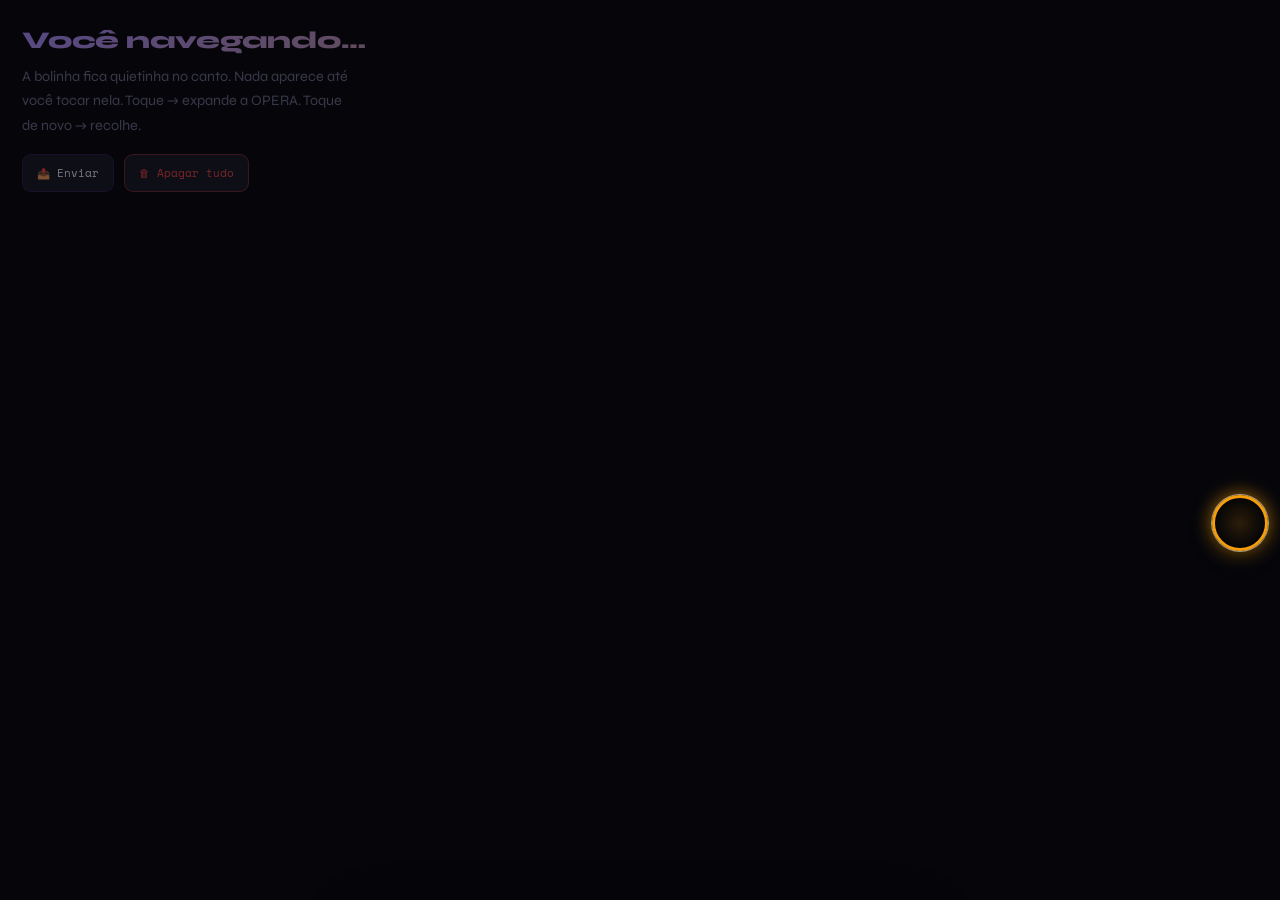
==== index.html @ 83867f7c "Add Farol OPERA HTML prototype" ====
<!DOCTYPE html>
<html lang="pt-BR">
<head>
<meta charset="UTF-8">
<meta name="viewport" content="width=device-width, initial-scale=1.0, maximum-scale=1.0, user-scalable=no, viewport-fit=cover">
<title>OPERA · Bolinha do Farol</title>
<link href="https://fonts.googleapis.com/css2?family=Space+Mono:wght@400;700&family=Syne:wght@400;700;800&display=swap" rel="stylesheet">
<style>
  :root{
    --bg:#06060a; --surface:#0f0f18; --violet:#7c3aed; --gold:#f59e0b;
    --text:#e8e8f0; --dim:#6b6b8a; --border:rgba(124,58,237,.22);
    --go:#22c55e; --stop:#ef4444; --farol:#f59e0b;
    --orb:56px;
  }
  *{ margin:0; padding:0; box-sizing:border-box; -webkit-tap-highlight-color:transparent; font-family:'Syne',sans-serif; }
  html,body{ height:100%; }
  body{ background:var(--bg); color:var(--text); position:fixed; inset:0; overflow:hidden; touch-action:none; }

  /* ---------- página por baixo (só pra provar que a bolinha não atrapalha) ---------- */
  .behind{ padding:26px 22px calc(20px + env(safe-area-inset-top)); opacity:.5; transition:opacity .3s, filter .3s; }
  .behind h1{ font-size:1.5rem; font-weight:800; letter-spacing:-.01em; margin-bottom:10px;
    background:linear-gradient(135deg,#a78bfa,#f59e0b); -webkit-background-clip:text; -webkit-text-fill-color:transparent; }
  .behind p{ font-size:.9rem; line-height:1.7; color:var(--dim); max-width:42ch; margin-bottom:16px; }
  .behind .btns{ display:flex; gap:10px; }
  .behind button{ padding:10px 14px; border-radius:9px; font-family:'Space Mono',monospace; font-size:.66rem;
    border:1px solid var(--border); background:#161622; color:var(--text); }
  .behind button.warn{ color:var(--stop); border-color:rgba(239,68,68,.4); }
  body.busy .behind{ opacity:.12; filter:blur(2px); }
  .flash{ animation:fl .5s; } @keyframes fl{ 0%{box-shadow:0 0 0 0 var(--go)} 100%{box-shadow:0 0 0 14px transparent} }
  .shake{ animation:sh .35s; } @keyframes sh{ 25%{transform:translateX(-4px)} 75%{transform:translateX(4px)} }

  /* ---------- a BOLINHA (estado colapsado / mira) ---------- */
  .farol{ position:fixed; z-index:90; width:var(--orb); height:var(--orb); display:grid; place-items:center;
    will-change:left,top,transform; cursor:grab; }
  .farol:active{ cursor:grabbing; }
  .ring{ position:absolute; inset:0; border-radius:50%; border:3px solid var(--c,var(--farol));
    background:radial-gradient(circle,rgba(245,158,11,.16) 0%, rgba(0,0,0,.30) 72%);
    box-shadow:0 0 0 1px rgba(255,255,255,.5),0 6px 22px rgba(0,0,0,.45),0 0 20px -2px var(--c,var(--farol));
    backdrop-filter:blur(1px); transition:border-color .2s,box-shadow .2s,transform .15s; animation:beat 3.4s ease-in-out infinite; }
  .farol:active .ring{ transform:scale(.92); }
  @keyframes beat{ 50%{ box-shadow:0 0 0 1px rgba(255,255,255,.5),0 6px 22px rgba(0,0,0,.45),0 0 30px 1px var(--c,var(--farol)); } }
  /* mira: furo + cruz aparecem só no modo mira */
  .core{ position:relative; width:11px; height:11px; border-radius:50%; box-shadow:0 0 0 1.5px var(--c,var(--farol));
    opacity:0; transition:opacity .2s; pointer-events:none; }
  .farol.mira .core{ opacity:1; }
  .farol.mira .ring{ animation:none; }
  .core::before,.core::after{ content:""; position:absolute; background:var(--c,var(--farol)); }
  .core::before{ left:50%; top:-6px; width:1.5px; height:4px; transform:translateX(-50%); }
  .core::after{ left:50%; bottom:-6px; width:1.5px; height:4px; transform:translateX(-50%); }
  .seal{ position:absolute; top:-10px; left:50%; transform:translateX(-50%); min-width:19px; height:19px; padding:0 5px;
    border-radius:10px; background:var(--c,var(--farol)); color:#06060a; font:700 .7rem/1 'Space Mono',monospace;
    display:grid; place-items:center; opacity:0; transition:.2s; }
  .farol.mira .seal{ opacity:1; }
  .farol.go{ --c:var(--go); } .farol.stop{ --c:var(--stop); }

  .farol.hidden{ opacity:0; transform:scale(.2); pointer-events:none; }

  /* pílula "sair da mira" */
  .exit{ position:fixed; z-index:95; bottom:calc(22px + env(safe-area-inset-bottom)); left:50%; transform:translateX(-50%) translateY(10px);
    font:700 .62rem 'Space Mono',monospace; letter-spacing:.08em; padding:9px 16px; border-radius:999px;
    background:rgba(15,17,22,.9); color:var(--farol); border:1px solid var(--border); backdrop-filter:blur(8px);
    opacity:0; pointer-events:none; transition:.25s; }
  .exit.show{ opacity:1; pointer-events:auto; transform:translateX(-50%) translateY(0); }

  /* ---------- SHEET expandido (OPERA) ---------- */
  .scrim{ position:fixed; inset:0; z-index:88; background:rgba(3,3,7,.55); backdrop-filter:blur(3px);
    opacity:0; pointer-events:none; transition:opacity .28s; }
  .scrim.show{ opacity:1; pointer-events:auto; }
  .sheet{ position:fixed; z-index:92; left:10px; right:10px; bottom:0; max-width:560px; margin:0 auto;
    height:min(78vh,620px); background:var(--surface); border:1px solid var(--border);
    border-radius:22px 22px 0 0; box-shadow:0 -10px 50px rgba(0,0,0,.6);
    display:flex; flex-direction:column; transform:translateY(105%); transition:transform .34s cubic-bezier(.22,1,.36,1);
    padding-bottom:env(safe-area-inset-bottom); }
  .sheet.show{ transform:translateY(0); }

  .sheet-top{ display:flex; align-items:center; gap:12px; padding:16px 18px 10px; }
  .mini-orb{ width:34px; height:34px; border-radius:50%; flex:none; cursor:pointer;
    background:radial-gradient(circle at 34% 30%,#fff6e0,var(--farol) 45%,#C77800);
    box-shadow:0 0 0 1px rgba(255,255,255,.5),0 0 14px -2px var(--farol); }
  .sheet-top .who{ flex:1; }
  .sheet-top .who b{ font-size:.95rem; font-weight:800; }
  .sheet-top .who small{ display:block; font:.55rem 'Space Mono',monospace; color:var(--dim); letter-spacing:.1em; text-transform:uppercase; }
  .close{ font-size:1.1rem; color:var(--dim); background:none; border:none; padding:6px; }

  .chips{ display:flex; gap:8px; padding:4px 16px 12px; overflow-x:auto; }
  .chip{ flex:none; padding:10px 14px; border-radius:12px; border:1px solid var(--border); background:#161622;
    color:var(--text); font-size:.8rem; display:flex; align-items:center; gap:7px; }
  .chip:active{ transform:scale(.96); }

  .log{ flex:1; overflow-y:auto; padding:8px 16px 12px; display:flex; flex-direction:column; gap:10px; }
  .msg{ max-width:82%; padding:11px 14px; border-radius:16px; font-size:.9rem; line-height:1.55; }
  .msg.me{ align-self:flex-end; background:var(--violet); color:#fff; border-bottom-right-radius:5px; }
  .msg.g{ align-self:flex-start; background:#181826; border:1px solid var(--border); border-bottom-left-radius:5px; }
  .msg.g.think{ color:var(--dim); font-style:italic; }
  .empty{ margin:auto; text-align:center; color:var(--dim); font-size:.8rem; line-height:1.7; padding:20px; }

  .input{ display:flex; gap:8px; align-items:flex-end; padding:10px 12px 12px; border-top:1px solid var(--border); }
  .mic{ width:46px; height:46px; flex:none; border-radius:50%; border:1px solid var(--border); background:#161622; color:var(--gold); font-size:1.2rem; }
  .mic.rec{ background:rgba(239,68,68,.15); border-color:var(--stop); color:var(--stop); animation:pl 1.2s infinite; }
  @keyframes pl{ 50%{ box-shadow:0 0 0 8px rgba(239,68,68,0); } 0%,100%{ box-shadow:0 0 0 0 rgba(239,68,68,.35);} }
  .field{ flex:1; min-height:46px; max-height:110px; resize:none; border-radius:14px; border:1px solid var(--border);
    background:#0c0c14; color:var(--text); padding:13px 14px; font-size:.9rem; outline:none; }
  .send{ width:46px; height:46px; flex:none; border-radius:50%; border:none; background:var(--violet); color:#fff; font-size:1.1rem; }
  .send:disabled{ opacity:.4; }

  @media (prefers-reduced-motion:reduce){ .ring{ animation:none; } }
</style>
</head>
<body>
  <!-- página por baixo (demonstra que a bolinha não atrapalha; alvos p/ a mira) -->
  <div class="behind">
    <h1>Você navegando…</h1>
    <p>A bolinha fica quietinha no canto. Nada aparece até você tocar nela. Toque → expande a OPERA. Toque de novo → recolhe.</p>
    <div class="btns">
      <button data-guide="go">📤 Enviar</button>
      <button class="warn" data-guide="stop">🗑 Apagar tudo</button>
    </div>
  </div>

  <!-- a bolinha -->
  <div class="farol" id="orb">
    <div class="ring"></div>
    <div class="seal" id="seal">○</div>
    <div class="core"></div>
  </div>
  <div class="exit" id="exit">sair da mira ✕</div>

  <!-- overlay expandido -->
  <div class="scrim" id="scrim"></div>
  <div class="sheet" id="sheet">
    <div class="sheet-top">
      <div class="mini-orb" id="miniOrb" title="recolher"></div>
      <div class="who"><b>GaIA · Farol</b><small>OPERA · voz · inclusão</small></div>
      <button class="close" id="closeBtn">✕</button>
    </div>
    <div class="chips">
      <button class="chip" id="chipMira">👁 Mira</button>
      <button class="chip" data-say="Guardar isto na minha Box">📦 Guardar</button>
      <button class="chip" data-say="Ler pra mim o que está na tela">🔊 Ler</button>
      <button class="chip" data-say="Copiar para o Violet Box">📋 Copiar</button>
    </div>
    <div class="log" id="log">
      <div class="empty" id="empty">Fale ou escreva.<br>A GaIA responde aqui — de costas para o centro.</div>
    </div>
    <div class="input">
      <button class="mic" id="mic" title="falar">🎤</button>
      <textarea class="field" id="field" rows="1" placeholder="Escreva ou toque no microfone…"></textarea>
      <button class="send" id="send" disabled>➤</button>
    </div>
  </div>

<script>
(function(){
  const orb=document.getElementById('orb'), seal=document.getElementById('seal');
  const scrim=document.getElementById('scrim'), sheet=document.getElementById('sheet');
  const exitPill=document.getElementById('exit');
  const SZ=56, H=SZ/2, M=12;
  let x=window.innerWidth-SZ-M, y=window.innerHeight*0.55; place();
  function place(){ orb.style.left=x+'px'; orb.style.top=y+'px'; }
  function cx(){return x+H;} function cy(){return y+H;}

  let mode='idle';            // idle | mira | open
  let drag=false,moved=false,sx,sy,ox,oy;
  function pt(e){ return e.touches?{x:e.touches[0].clientX,y:e.touches[0].clientY}:{x:e.clientX,y:e.clientY}; }
  function clamp(v,a,b){ return Math.max(a,Math.min(b,v)); }

  function down(e){ if(mode==='open')return; const p=pt(e); drag=true;moved=false;sx=p.x;sy=p.y;ox=x;oy=y; }
  function move(e){ if(!drag)return; const p=pt(e); const dx=p.x-sx,dy=p.y-sy;
    if(Math.abs(dx)+Math.abs(dy)>3)moved=true;
    x=clamp(ox+dx,M,window.innerWidth-SZ-M); y=clamp(oy+dy,M+40,window.innerHeight-SZ-M);
    place(); if(mode==='mira') evaluate(); e.preventDefault(); }
  function upOrb(){ if(!drag)return; drag=false;
    if(moved){ if(mode!=='mira') snap(); }
    else { mode==='mira'? miraTap() : expand(); } }
  function snap(){ const mid=window.innerWidth/2; x=(cx()<mid)?M:window.innerWidth-SZ-M;
    orb.style.transition='left .28s cubic-bezier(.22,1,.36,1)'; place(); setTimeout(()=>orb.style.transition='',300); }

  orb.addEventListener('mousedown',down); orb.addEventListener('touchstart',down,{passive:false});
  window.addEventListener('mousemove',move); window.addEventListener('touchmove',move,{passive:false});
  window.addEventListener('mouseup',upOrb); window.addEventListener('touchend',upOrb);

  /* ---------- expandir / recolher ---------- */
  function expand(){ mode='open'; document.body.classList.add('busy');
    orb.classList.add('hidden'); scrim.classList.add('show'); sheet.classList.add('show'); }
  function collapse(){ mode='idle'; document.body.classList.remove('busy');
    sheet.classList.remove('show'); scrim.classList.remove('show'); orb.classList.remove('hidden'); }
  document.getElementById('closeBtn').addEventListener('click',collapse);
  document.getElementById('miniOrb').addEventListener('click',collapse);
  scrim.addEventListener('click',collapse);

  /* ---------- MIRA (precisão go/stop) ---------- */
  document.getElementById('chipMira').addEventListener('click',()=>{ collapse(); enterMira(); });
  function enterMira(){ mode='mira'; orb.classList.add('mira'); exitPill.classList.add('show'); evaluate(); }
  function exitMira(){ mode='idle'; orb.classList.remove('mira','go','stop'); seal.textContent='○'; exitPill.classList.remove('show'); }
  exitPill.addEventListener('click',exitMira);

  let current=null;
  function underAim(){ orb.style.visibility='hidden'; const el=document.elementFromPoint(cx(),cy()); orb.style.visibility=''; return el?el.closest('[data-guide]'):null; }
  function evaluate(){ const t=underAim(); orb.classList.remove('go','stop');
    if(!t){ seal.textContent='○'; current=null; return; }
    if(t.dataset.guide==='go'){ orb.classList.add('go'); seal.textContent='✓'; }
    else{ orb.classList.add('stop'); seal.textContent='✕'; } current=t; }
  function miraTap(){ if(!current)return;
    if(current.dataset.guide==='go'){ current.classList.add('flash'); setTimeout(()=>current&&current.classList.remove('flash'),500); navigator.vibrate&&navigator.vibrate(15); }
    else{ current.classList.add('shake'); setTimeout(()=>current&&current.classList.remove('shake'),350); navigator.vibrate&&navigator.vibrate([30,40,30]); } }

  window.addEventListener('resize',()=>{ x=clamp(x,M,window.innerWidth-SZ-M); y=clamp(y,M+40,window.innerHeight-SZ-M); place(); });

  /* ---------- CHAT (motor Claude — modo GaIA Comercial) ---------- */
  const log=document.getElementById('log'), empty=document.getElementById('empty');
  const field=document.getElementById('field'), send=document.getElementById('send'), mic=document.getElementById('mic');
  let history=[];
  field.addEventListener('input',()=>{ send.disabled=!field.value.trim();
    field.style.height='auto'; field.style.height=Math.min(field.scrollHeight,110)+'px'; });
  send.addEventListener('click',ask);
  field.addEventListener('keydown',e=>{ if(e.key==='Enter'&&!e.shiftKey){ e.preventDefault(); ask(); } });
  document.querySelectorAll('[data-say]').forEach(c=>c.addEventListener('click',()=>{ field.value=c.dataset.say; send.disabled=false; ask(); }));

  function bubble(text,cls){ if(empty)empty.remove();
    const d=document.createElement('div'); d.className='msg '+cls; d.textContent=text; log.appendChild(d); log.scrollTop=log.scrollHeight; return d; }

  async function ask(){
    const q=field.value.trim(); if(!q)return;
    bubble(q,'me'); field.value=''; field.style.height='auto'; send.disabled=true;
    history.push({role:'user',content:q});
    const think=bubble('…','g think');
    try{
      const r=await fetch('https://api.anthropic.com/v1/messages',{ method:'POST',
        headers:{'Content-Type':'application/json'},
        body:JSON.stringify({ model:'claude-sonnet-4-6', max_tokens:1000,
          system:'Você é a GaIA, assistente de inclusão do Sounavy dentro da OPERA. Responda em português do Brasil, curto, claro e acolhedor, para alguém que usa por voz. Uma ideia por vez.',
          messages:history }) });
      const data=await r.json();
      const txt=(data.content||[]).filter(b=>b.type==='text').map(b=>b.text).join('\n').trim()||'(sem resposta)';
      think.remove(); const g=bubble(txt,'g'); history.push({role:'assistant',content:txt});
      speak(txt);
    }catch(err){ think.remove(); bubble('Não consegui responder agora. (O chat só funciona dentro do app Claude.)','g'); }
  }

  /* voz: falar (TTS) e ouvir (STT) */
  function speak(t){ try{ const u=new SpeechSynthesisUtterance(t); u.lang='pt-BR'; speechSynthesis.speak(u); }catch(e){} }
  let rec=null, listening=false;
  mic.addEventListener('click',()=>{
    const SR=window.SpeechRecognition||window.webkitSpeechRecognition;
    if(!SR){ bubble('Reconhecimento de voz precisa do Safari.','g'); return; }
    if(listening){ rec.stop(); return; }
    rec=new SR(); rec.lang='pt-BR'; rec.interimResults=true;
    rec.onresult=e=>{ let s=''; for(const r of e.results) s+=r[0].transcript; field.value=s; send.disabled=!s.trim();
      field.style.height='auto'; field.style.height=Math.min(field.scrollHeight,110)+'px'; };
    rec.onend=()=>{ listening=false; mic.classList.remove('rec'); };
    rec.start(); listening=true; mic.classList.add('rec');
  });
})();
</script>
</body>
</html>
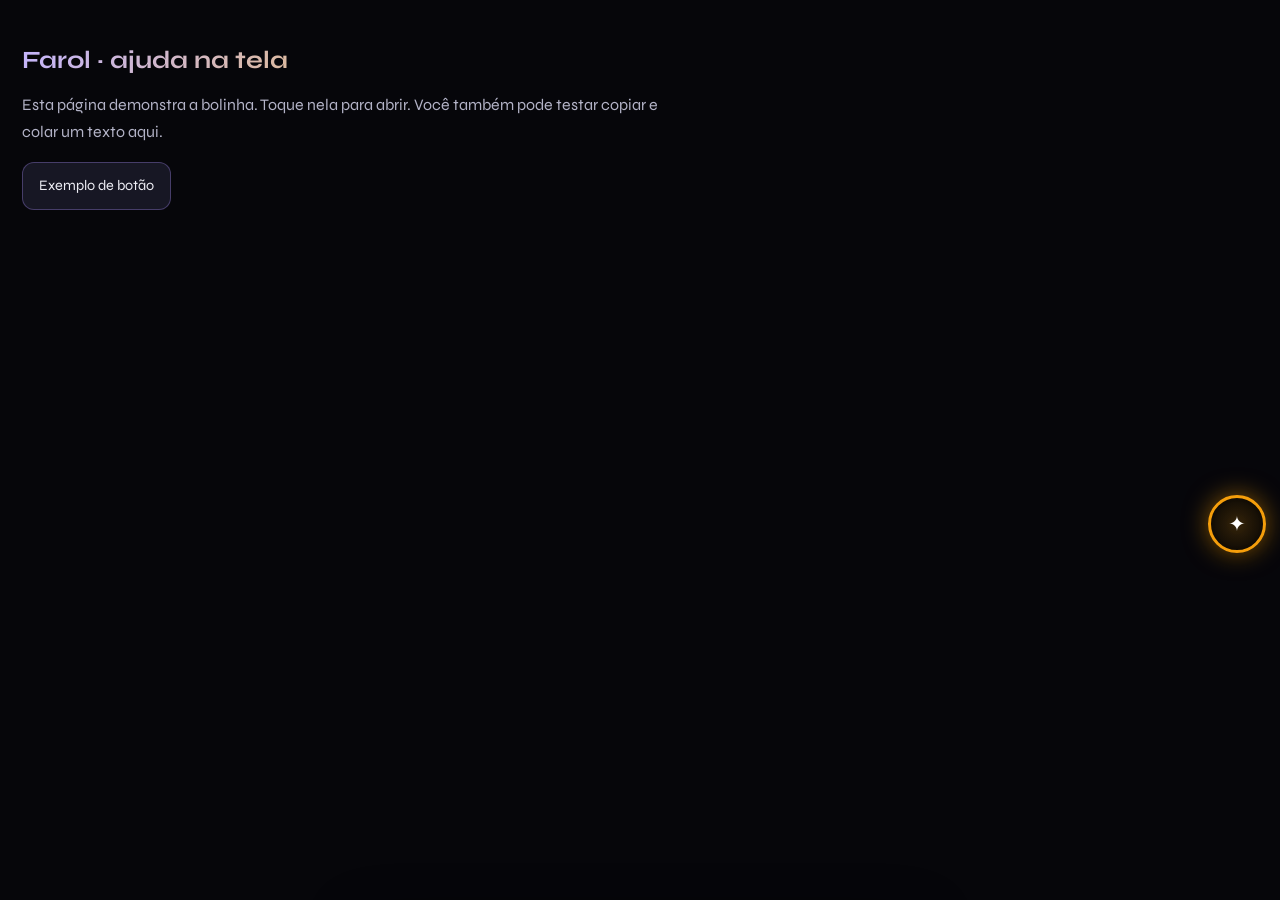
==== commit 587b34df: "Add accessible copy and paste controls to Farol prototype" ====
--- a/index.html
+++ b/index.html
@@ -2,254 +2,59 @@
 <html lang="pt-BR">
 <head>
 <meta charset="UTF-8">
-<meta name="viewport" content="width=device-width, initial-scale=1.0, maximum-scale=1.0, user-scalable=no, viewport-fit=cover">
-<title>OPERA · Bolinha do Farol</title>
-<link href="https://fonts.googleapis.com/css2?family=Space+Mono:wght@400;700&family=Syne:wght@400;700;800&display=swap" rel="stylesheet">
+<meta name="viewport" content="width=device-width, initial-scale=1, viewport-fit=cover">
+<meta name="theme-color" content="#06060a">
+<title>Farol · ajuda na tela</title>
+<link href="https://fonts.googleapis.com/css2?family=Space+Mono:wght@400;700&family=Syne:wght@400;600;700;800&display=swap" rel="stylesheet">
 <style>
-  :root{
-    --bg:#06060a; --surface:#0f0f18; --violet:#7c3aed; --gold:#f59e0b;
-    --text:#e8e8f0; --dim:#6b6b8a; --border:rgba(124,58,237,.22);
-    --go:#22c55e; --stop:#ef4444; --farol:#f59e0b;
-    --orb:56px;
-  }
-  *{ margin:0; padding:0; box-sizing:border-box; -webkit-tap-highlight-color:transparent; font-family:'Syne',sans-serif; }
-  html,body{ height:100%; }
-  body{ background:var(--bg); color:var(--text); position:fixed; inset:0; overflow:hidden; touch-action:none; }
-
-  /* ---------- página por baixo (só pra provar que a bolinha não atrapalha) ---------- */
-  .behind{ padding:26px 22px calc(20px + env(safe-area-inset-top)); opacity:.5; transition:opacity .3s, filter .3s; }
-  .behind h1{ font-size:1.5rem; font-weight:800; letter-spacing:-.01em; margin-bottom:10px;
-    background:linear-gradient(135deg,#a78bfa,#f59e0b); -webkit-background-clip:text; -webkit-text-fill-color:transparent; }
-  .behind p{ font-size:.9rem; line-height:1.7; color:var(--dim); max-width:42ch; margin-bottom:16px; }
-  .behind .btns{ display:flex; gap:10px; }
-  .behind button{ padding:10px 14px; border-radius:9px; font-family:'Space Mono',monospace; font-size:.66rem;
-    border:1px solid var(--border); background:#161622; color:var(--text); }
-  .behind button.warn{ color:var(--stop); border-color:rgba(239,68,68,.4); }
-  body.busy .behind{ opacity:.12; filter:blur(2px); }
-  .flash{ animation:fl .5s; } @keyframes fl{ 0%{box-shadow:0 0 0 0 var(--go)} 100%{box-shadow:0 0 0 14px transparent} }
-  .shake{ animation:sh .35s; } @keyframes sh{ 25%{transform:translateX(-4px)} 75%{transform:translateX(4px)} }
-
-  /* ---------- a BOLINHA (estado colapsado / mira) ---------- */
-  .farol{ position:fixed; z-index:90; width:var(--orb); height:var(--orb); display:grid; place-items:center;
-    will-change:left,top,transform; cursor:grab; }
-  .farol:active{ cursor:grabbing; }
-  .ring{ position:absolute; inset:0; border-radius:50%; border:3px solid var(--c,var(--farol));
-    background:radial-gradient(circle,rgba(245,158,11,.16) 0%, rgba(0,0,0,.30) 72%);
-    box-shadow:0 0 0 1px rgba(255,255,255,.5),0 6px 22px rgba(0,0,0,.45),0 0 20px -2px var(--c,var(--farol));
-    backdrop-filter:blur(1px); transition:border-color .2s,box-shadow .2s,transform .15s; animation:beat 3.4s ease-in-out infinite; }
-  .farol:active .ring{ transform:scale(.92); }
-  @keyframes beat{ 50%{ box-shadow:0 0 0 1px rgba(255,255,255,.5),0 6px 22px rgba(0,0,0,.45),0 0 30px 1px var(--c,var(--farol)); } }
-  /* mira: furo + cruz aparecem só no modo mira */
-  .core{ position:relative; width:11px; height:11px; border-radius:50%; box-shadow:0 0 0 1.5px var(--c,var(--farol));
-    opacity:0; transition:opacity .2s; pointer-events:none; }
-  .farol.mira .core{ opacity:1; }
-  .farol.mira .ring{ animation:none; }
-  .core::before,.core::after{ content:""; position:absolute; background:var(--c,var(--farol)); }
-  .core::before{ left:50%; top:-6px; width:1.5px; height:4px; transform:translateX(-50%); }
-  .core::after{ left:50%; bottom:-6px; width:1.5px; height:4px; transform:translateX(-50%); }
-  .seal{ position:absolute; top:-10px; left:50%; transform:translateX(-50%); min-width:19px; height:19px; padding:0 5px;
-    border-radius:10px; background:var(--c,var(--farol)); color:#06060a; font:700 .7rem/1 'Space Mono',monospace;
-    display:grid; place-items:center; opacity:0; transition:.2s; }
-  .farol.mira .seal{ opacity:1; }
-  .farol.go{ --c:var(--go); } .farol.stop{ --c:var(--stop); }
-
-  .farol.hidden{ opacity:0; transform:scale(.2); pointer-events:none; }
-
-  /* pílula "sair da mira" */
-  .exit{ position:fixed; z-index:95; bottom:calc(22px + env(safe-area-inset-bottom)); left:50%; transform:translateX(-50%) translateY(10px);
-    font:700 .62rem 'Space Mono',monospace; letter-spacing:.08em; padding:9px 16px; border-radius:999px;
-    background:rgba(15,17,22,.9); color:var(--farol); border:1px solid var(--border); backdrop-filter:blur(8px);
-    opacity:0; pointer-events:none; transition:.25s; }
-  .exit.show{ opacity:1; pointer-events:auto; transform:translateX(-50%) translateY(0); }
-
-  /* ---------- SHEET expandido (OPERA) ---------- */
-  .scrim{ position:fixed; inset:0; z-index:88; background:rgba(3,3,7,.55); backdrop-filter:blur(3px);
-    opacity:0; pointer-events:none; transition:opacity .28s; }
-  .scrim.show{ opacity:1; pointer-events:auto; }
-  .sheet{ position:fixed; z-index:92; left:10px; right:10px; bottom:0; max-width:560px; margin:0 auto;
-    height:min(78vh,620px); background:var(--surface); border:1px solid var(--border);
-    border-radius:22px 22px 0 0; box-shadow:0 -10px 50px rgba(0,0,0,.6);
-    display:flex; flex-direction:column; transform:translateY(105%); transition:transform .34s cubic-bezier(.22,1,.36,1);
-    padding-bottom:env(safe-area-inset-bottom); }
-  .sheet.show{ transform:translateY(0); }
-
-  .sheet-top{ display:flex; align-items:center; gap:12px; padding:16px 18px 10px; }
-  .mini-orb{ width:34px; height:34px; border-radius:50%; flex:none; cursor:pointer;
-    background:radial-gradient(circle at 34% 30%,#fff6e0,var(--farol) 45%,#C77800);
-    box-shadow:0 0 0 1px rgba(255,255,255,.5),0 0 14px -2px var(--farol); }
-  .sheet-top .who{ flex:1; }
-  .sheet-top .who b{ font-size:.95rem; font-weight:800; }
-  .sheet-top .who small{ display:block; font:.55rem 'Space Mono',monospace; color:var(--dim); letter-spacing:.1em; text-transform:uppercase; }
-  .close{ font-size:1.1rem; color:var(--dim); background:none; border:none; padding:6px; }
-
-  .chips{ display:flex; gap:8px; padding:4px 16px 12px; overflow-x:auto; }
-  .chip{ flex:none; padding:10px 14px; border-radius:12px; border:1px solid var(--border); background:#161622;
-    color:var(--text); font-size:.8rem; display:flex; align-items:center; gap:7px; }
-  .chip:active{ transform:scale(.96); }
-
-  .log{ flex:1; overflow-y:auto; padding:8px 16px 12px; display:flex; flex-direction:column; gap:10px; }
-  .msg{ max-width:82%; padding:11px 14px; border-radius:16px; font-size:.9rem; line-height:1.55; }
-  .msg.me{ align-self:flex-end; background:var(--violet); color:#fff; border-bottom-right-radius:5px; }
-  .msg.g{ align-self:flex-start; background:#181826; border:1px solid var(--border); border-bottom-left-radius:5px; }
-  .msg.g.think{ color:var(--dim); font-style:italic; }
-  .empty{ margin:auto; text-align:center; color:var(--dim); font-size:.8rem; line-height:1.7; padding:20px; }
-
-  .input{ display:flex; gap:8px; align-items:flex-end; padding:10px 12px 12px; border-top:1px solid var(--border); }
-  .mic{ width:46px; height:46px; flex:none; border-radius:50%; border:1px solid var(--border); background:#161622; color:var(--gold); font-size:1.2rem; }
-  .mic.rec{ background:rgba(239,68,68,.15); border-color:var(--stop); color:var(--stop); animation:pl 1.2s infinite; }
-  @keyframes pl{ 50%{ box-shadow:0 0 0 8px rgba(239,68,68,0); } 0%,100%{ box-shadow:0 0 0 0 rgba(239,68,68,.35);} }
-  .field{ flex:1; min-height:46px; max-height:110px; resize:none; border-radius:14px; border:1px solid var(--border);
-    background:#0c0c14; color:var(--text); padding:13px 14px; font-size:.9rem; outline:none; }
-  .send{ width:46px; height:46px; flex:none; border-radius:50%; border:none; background:var(--violet); color:#fff; font-size:1.1rem; }
-  .send:disabled{ opacity:.4; }
-
-  @media (prefers-reduced-motion:reduce){ .ring{ animation:none; } }
+:root{--bg:#06060a;--surface:#10101a;--violet:#7c3aed;--gold:#f59e0b;--text:#eeeef5;--dim:#b3b3c7;--border:rgba(167,139,250,.32);--orb:58px}
+*{box-sizing:border-box;-webkit-tap-highlight-color:transparent;font-family:Syne,system-ui,sans-serif}
+body{margin:0;min-height:100vh;background:var(--bg);color:var(--text);overflow:hidden;touch-action:pan-y}
+.demo{padding:28px 22px;max-width:680px}.demo h1{font-size:1.55rem;background:linear-gradient(120deg,#c4b5fd,#fbbf24);background-clip:text;color:transparent}.demo p{line-height:1.7;color:var(--dim)}
+.demo button,.action{min-height:48px;padding:12px 16px;border:1px solid var(--border);border-radius:12px;background:#171724;color:var(--text);font-size:.9rem}
+.orb{position:fixed;z-index:90;left:calc(100vw - 72px);top:55vh;width:var(--orb);height:var(--orb);border:3px solid var(--gold);border-radius:50%;background:radial-gradient(circle,rgba(245,158,11,.2),rgba(0,0,0,.7));box-shadow:0 0 24px #f59e0b88,0 5px 20px #000;touch-action:none;cursor:grab;display:grid;place-items:center;color:#fff;font-size:1.3rem;user-select:none}
+.orb.hidden{visibility:hidden}.scrim{position:fixed;inset:0;z-index:88;background:#03030799;backdrop-filter:blur(3px);opacity:0;pointer-events:none;transition:opacity .2s}.scrim.show{opacity:1;pointer-events:auto}
+.sheet{position:fixed;z-index:92;left:8px;right:8px;bottom:0;margin:auto;max-width:560px;height:min(78vh,650px);padding-bottom:env(safe-area-inset-bottom);background:var(--surface);border:1px solid var(--border);border-radius:22px 22px 0 0;box-shadow:0 -10px 50px #000a;display:flex;flex-direction:column;transform:translateY(105%);transition:transform .3s cubic-bezier(.22,1,.36,1)}.sheet.show{transform:translateY(0)}
+.top{display:flex;align-items:center;gap:12px;padding:15px 16px 10px}.brand{flex:1}.brand b{font-size:1rem}.brand small{display:block;color:var(--dim);font: .68rem 'Space Mono',monospace;margin-top:3px}.close{font-size:1.3rem;color:var(--text);background:none;border:0;padding:10px;min-width:44px;min-height:44px}
+.tools{display:flex;gap:8px;padding:4px 12px 10px;overflow-x:auto}.tools button{white-space:nowrap;min-height:46px;padding:10px 13px;border:1px solid var(--border);border-radius:12px;background:#181824;color:var(--text);font-size:.85rem}
+.notice{margin:0 14px 8px;padding:10px 12px;border:1px solid var(--border);border-radius:12px;color:#ded9ed;font-size:.78rem;line-height:1.45}
+.log{flex:1;min-height:80px;overflow-y:auto;padding:8px 14px 12px;display:flex;flex-direction:column;gap:10px}.empty{margin:auto;text-align:center;color:var(--dim);line-height:1.6;padding:20px}.msg{max-width:90%;align-self:flex-end;background:var(--violet);color:#fff;border-radius:16px 16px 4px 16px;padding:12px 14px;line-height:1.5;overflow-wrap:anywhere;white-space:pre-wrap}.msg.assistant{align-self:flex-start;background:#1a1a28;border:1px solid var(--border);border-radius:16px 16px 16px 4px}.msg .copy-msg{display:block;margin-top:9px;min-height:40px;padding:8px 11px;border:1px solid #ffffff66;border-radius:10px;background:#ffffff14;color:#fff;font-size:.8rem}
+.composer{border-top:1px solid var(--border);padding:10px 12px 12px;display:grid;grid-template-columns:1fr 1fr;gap:8px}.text{grid-column:1/-1;width:100%;min-height:56px;max-height:140px;resize:vertical;padding:14px;border:1px solid var(--border);border-radius:14px;background:#0b0b13;color:var(--text);font-size:1rem;line-height:1.4}.action{cursor:pointer}.action.primary{background:var(--violet);border-color:var(--violet)}.action:focus-visible,.text:focus-visible,button:focus-visible{outline:3px solid #fbbf24;outline-offset:2px}.status{grid-column:1/-1;min-height:20px;color:#ddd2ff;font-size:.8rem;padding:0 4px}.exit{position:fixed;z-index:95;left:50%;bottom:calc(16px + env(safe-area-inset-bottom));transform:translateX(-50%);display:none;padding:10px 16px;border-radius:99px;background:#171724;color:#fff;border:1px solid var(--border)}.exit.show{display:block}
+@media(prefers-reduced-motion:reduce){*{scroll-behavior:auto!important;transition:none!important}}
 </style>
 </head>
 <body>
-  <!-- página por baixo (demonstra que a bolinha não atrapalha; alvos p/ a mira) -->
-  <div class="behind">
-    <h1>Você navegando…</h1>
-    <p>A bolinha fica quietinha no canto. Nada aparece até você tocar nela. Toque → expande a OPERA. Toque de novo → recolhe.</p>
-    <div class="btns">
-      <button data-guide="go">📤 Enviar</button>
-      <button class="warn" data-guide="stop">🗑 Apagar tudo</button>
-    </div>
-  </div>
-
-  <!-- a bolinha -->
-  <div class="farol" id="orb">
-    <div class="ring"></div>
-    <div class="seal" id="seal">○</div>
-    <div class="core"></div>
-  </div>
-  <div class="exit" id="exit">sair da mira ✕</div>
-
-  <!-- overlay expandido -->
-  <div class="scrim" id="scrim"></div>
-  <div class="sheet" id="sheet">
-    <div class="sheet-top">
-      <div class="mini-orb" id="miniOrb" title="recolher"></div>
-      <div class="who"><b>GaIA · Farol</b><small>OPERA · voz · inclusão</small></div>
-      <button class="close" id="closeBtn">✕</button>
-    </div>
-    <div class="chips">
-      <button class="chip" id="chipMira">👁 Mira</button>
-      <button class="chip" data-say="Guardar isto na minha Box">📦 Guardar</button>
-      <button class="chip" data-say="Ler pra mim o que está na tela">🔊 Ler</button>
-      <button class="chip" data-say="Copiar para o Violet Box">📋 Copiar</button>
-    </div>
-    <div class="log" id="log">
-      <div class="empty" id="empty">Fale ou escreva.<br>A GaIA responde aqui — de costas para o centro.</div>
-    </div>
-    <div class="input">
-      <button class="mic" id="mic" title="falar">🎤</button>
-      <textarea class="field" id="field" rows="1" placeholder="Escreva ou toque no microfone…"></textarea>
-      <button class="send" id="send" disabled>➤</button>
-    </div>
-  </div>
-
+<main class="demo"><h1>Farol · ajuda na tela</h1><p>Esta página demonstra a bolinha. Toque nela para abrir. Você também pode testar copiar e colar um texto aqui.</p><button class="action" type="button" onclick="document.getElementById('sample').focus()" id="sample">Exemplo de botão</button></main>
+<div class="orb" id="orb" role="button" tabindex="0" aria-label="Abrir o Farol">✦</div>
+<div class="scrim" id="scrim"></div><section class="sheet" id="sheet" role="dialog" aria-modal="true" aria-label="Ajuda do Farol">
+<header class="top"><div class="brand"><b>Farol</b><small>ajuda simples, no seu ritmo</small></div><button class="close" id="close" aria-label="Fechar Farol">✕</button></header>
+<div class="tools"><button type="button" id="readBtn">🔊 Ler texto</button><button type="button" id="clearBtn">Limpar conversa</button></div>
+<p class="notice">Copiar e colar funciona sem chave de API. O texto fica no seu aparelho; o Farol não envia nada para outro app sozinho. Confira antes de colar ou compartilhar.</p>
+<div class="log" id="log" aria-live="polite"><div class="empty" id="empty">Fale, digite ou cole um texto aqui.<br>Para usar outro app, copie o texto e cole lá.</div></div>
+<div class="composer"><textarea class="text" id="field" aria-label="Texto para copiar, colar ou falar" placeholder="Toque aqui para escrever ou colar…"></textarea><button class="action" id="mic" type="button">🎤 Falar</button><button class="action primary" id="copy" type="button">📋 Copiar texto</button><button class="action" id="paste" type="button">📥 Colar aqui</button><button class="action" id="send" type="button">➤ Guardar no Farol</button><div class="status" id="status" role="status" aria-live="polite"></div></div>
+</section><button class="exit" id="exit" type="button">Fechar modo mira</button>
 <script>
-(function(){
-  const orb=document.getElementById('orb'), seal=document.getElementById('seal');
-  const scrim=document.getElementById('scrim'), sheet=document.getElementById('sheet');
-  const exitPill=document.getElementById('exit');
-  const SZ=56, H=SZ/2, M=12;
-  let x=window.innerWidth-SZ-M, y=window.innerHeight*0.55; place();
-  function place(){ orb.style.left=x+'px'; orb.style.top=y+'px'; }
-  function cx(){return x+H;} function cy(){return y+H;}
-
-  let mode='idle';            // idle | mira | open
-  let drag=false,moved=false,sx,sy,ox,oy;
-  function pt(e){ return e.touches?{x:e.touches[0].clientX,y:e.touches[0].clientY}:{x:e.clientX,y:e.clientY}; }
-  function clamp(v,a,b){ return Math.max(a,Math.min(b,v)); }
-
-  function down(e){ if(mode==='open')return; const p=pt(e); drag=true;moved=false;sx=p.x;sy=p.y;ox=x;oy=y; }
-  function move(e){ if(!drag)return; const p=pt(e); const dx=p.x-sx,dy=p.y-sy;
-    if(Math.abs(dx)+Math.abs(dy)>3)moved=true;
-    x=clamp(ox+dx,M,window.innerWidth-SZ-M); y=clamp(oy+dy,M+40,window.innerHeight-SZ-M);
-    place(); if(mode==='mira') evaluate(); e.preventDefault(); }
-  function upOrb(){ if(!drag)return; drag=false;
-    if(moved){ if(mode!=='mira') snap(); }
-    else { mode==='mira'? miraTap() : expand(); } }
-  function snap(){ const mid=window.innerWidth/2; x=(cx()<mid)?M:window.innerWidth-SZ-M;
-    orb.style.transition='left .28s cubic-bezier(.22,1,.36,1)'; place(); setTimeout(()=>orb.style.transition='',300); }
-
-  orb.addEventListener('mousedown',down); orb.addEventListener('touchstart',down,{passive:false});
-  window.addEventListener('mousemove',move); window.addEventListener('touchmove',move,{passive:false});
-  window.addEventListener('mouseup',upOrb); window.addEventListener('touchend',upOrb);
-
-  /* ---------- expandir / recolher ---------- */
-  function expand(){ mode='open'; document.body.classList.add('busy');
-    orb.classList.add('hidden'); scrim.classList.add('show'); sheet.classList.add('show'); }
-  function collapse(){ mode='idle'; document.body.classList.remove('busy');
-    sheet.classList.remove('show'); scrim.classList.remove('show'); orb.classList.remove('hidden'); }
-  document.getElementById('closeBtn').addEventListener('click',collapse);
-  document.getElementById('miniOrb').addEventListener('click',collapse);
-  scrim.addEventListener('click',collapse);
-
-  /* ---------- MIRA (precisão go/stop) ---------- */
-  document.getElementById('chipMira').addEventListener('click',()=>{ collapse(); enterMira(); });
-  function enterMira(){ mode='mira'; orb.classList.add('mira'); exitPill.classList.add('show'); evaluate(); }
-  function exitMira(){ mode='idle'; orb.classList.remove('mira','go','stop'); seal.textContent='○'; exitPill.classList.remove('show'); }
-  exitPill.addEventListener('click',exitMira);
-
-  let current=null;
-  function underAim(){ orb.style.visibility='hidden'; const el=document.elementFromPoint(cx(),cy()); orb.style.visibility=''; return el?el.closest('[data-guide]'):null; }
-  function evaluate(){ const t=underAim(); orb.classList.remove('go','stop');
-    if(!t){ seal.textContent='○'; current=null; return; }
-    if(t.dataset.guide==='go'){ orb.classList.add('go'); seal.textContent='✓'; }
-    else{ orb.classList.add('stop'); seal.textContent='✕'; } current=t; }
-  function miraTap(){ if(!current)return;
-    if(current.dataset.guide==='go'){ current.classList.add('flash'); setTimeout(()=>current&&current.classList.remove('flash'),500); navigator.vibrate&&navigator.vibrate(15); }
-    else{ current.classList.add('shake'); setTimeout(()=>current&&current.classList.remove('shake'),350); navigator.vibrate&&navigator.vibrate([30,40,30]); } }
-
-  window.addEventListener('resize',()=>{ x=clamp(x,M,window.innerWidth-SZ-M); y=clamp(y,M+40,window.innerHeight-SZ-M); place(); });
-
-  /* ---------- CHAT (motor Claude — modo GaIA Comercial) ---------- */
-  const log=document.getElementById('log'), empty=document.getElementById('empty');
-  const field=document.getElementById('field'), send=document.getElementById('send'), mic=document.getElementById('mic');
-  let history=[];
-  field.addEventListener('input',()=>{ send.disabled=!field.value.trim();
-    field.style.height='auto'; field.style.height=Math.min(field.scrollHeight,110)+'px'; });
-  send.addEventListener('click',ask);
-  field.addEventListener('keydown',e=>{ if(e.key==='Enter'&&!e.shiftKey){ e.preventDefault(); ask(); } });
-  document.querySelectorAll('[data-say]').forEach(c=>c.addEventListener('click',()=>{ field.value=c.dataset.say; send.disabled=false; ask(); }));
-
-  function bubble(text,cls){ if(empty)empty.remove();
-    const d=document.createElement('div'); d.className='msg '+cls; d.textContent=text; log.appendChild(d); log.scrollTop=log.scrollHeight; return d; }
-
-  async function ask(){
-    const q=field.value.trim(); if(!q)return;
-    bubble(q,'me'); field.value=''; field.style.height='auto'; send.disabled=true;
-    history.push({role:'user',content:q});
-    const think=bubble('…','g think');
-    try{
-      const r=await fetch('https://api.anthropic.com/v1/messages',{ method:'POST',
-        headers:{'Content-Type':'application/json'},
-        body:JSON.stringify({ model:'claude-sonnet-4-6', max_tokens:1000,
-          system:'Você é a GaIA, assistente de inclusão do Sounavy dentro da OPERA. Responda em português do Brasil, curto, claro e acolhedor, para alguém que usa por voz. Uma ideia por vez.',
-          messages:history }) });
-      const data=await r.json();
-      const txt=(data.content||[]).filter(b=>b.type==='text').map(b=>b.text).join('\n').trim()||'(sem resposta)';
-      think.remove(); const g=bubble(txt,'g'); history.push({role:'assistant',content:txt});
-      speak(txt);
-    }catch(err){ think.remove(); bubble('Não consegui responder agora. (O chat só funciona dentro do app Claude.)','g'); }
-  }
-
-  /* voz: falar (TTS) e ouvir (STT) */
-  function speak(t){ try{ const u=new SpeechSynthesisUtterance(t); u.lang='pt-BR'; speechSynthesis.speak(u); }catch(e){} }
-  let rec=null, listening=false;
-  mic.addEventListener('click',()=>{
-    const SR=window.SpeechRecognition||window.webkitSpeechRecognition;
-    if(!SR){ bubble('Reconhecimento de voz precisa do Safari.','g'); return; }
-    if(listening){ rec.stop(); return; }
-    rec=new SR(); rec.lang='pt-BR'; rec.interimResults=true;
-    rec.onresult=e=>{ let s=''; for(const r of e.results) s+=r[0].transcript; field.value=s; send.disabled=!s.trim();
-      field.style.height='auto'; field.style.height=Math.min(field.scrollHeight,110)+'px'; };
-    rec.onend=()=>{ listening=false; mic.classList.remove('rec'); };
-    rec.start(); listening=true; mic.classList.add('rec');
-  });
+(()=>{
+ const orb=document.getElementById('orb'),sheet=document.getElementById('sheet'),scrim=document.getElementById('scrim'),field=document.getElementById('field'),log=document.getElementById('log'),status=document.getElementById('status');
+ let x=innerWidth-72,y=innerHeight*.55,dragging=false,moved=false,startX=0,startY=0,baseX=0,baseY=0;
+ function place(){orb.style.left=x+'px';orb.style.top=y+'px'}place();
+ function open(){sheet.classList.add('show');scrim.classList.add('show');orb.classList.add('hidden');document.getElementById('close').focus()}
+ function close(){sheet.classList.remove('show');scrim.classList.remove('show');orb.classList.remove('hidden');orb.focus()}
+ orb.addEventListener('pointerdown',e=>{dragging=true;moved=false;startX=e.clientX;startY=e.clientY;baseX=x;baseY=y;orb.setPointerCapture(e.pointerId)});
+ orb.addEventListener('pointermove',e=>{if(!dragging)return;let dx=e.clientX-startX,dy=e.clientY-startY;if(Math.abs(dx)+Math.abs(dy)>5)moved=true;if(moved){x=Math.max(8,Math.min(innerWidth-66,baseX+dx));y=Math.max(8,Math.min(innerHeight-66,baseY+dy));place()}});
+ orb.addEventListener('pointerup',()=>{if(!dragging)return;dragging=false;if(!moved)open();else{x=x+29<innerWidth/2?8:innerWidth-66;place()}});
+ orb.addEventListener('keydown',e=>{if(e.key==='Enter'||e.key===' '){e.preventDefault();open()}});
+ document.getElementById('close').onclick=close;scrim.onclick=close;addEventListener('resize',()=>{x=Math.max(8,Math.min(innerWidth-66,x));y=Math.max(8,Math.min(innerHeight-66,y));place()});
+ function say(text){status.textContent=text;setTimeout(()=>{if(status.textContent===text)status.textContent=''},5000)}
+ async function copyText(text){if(!text){say('Não há texto para copiar.');return false}try{if(navigator.clipboard&&window.isSecureContext){await navigator.clipboard.writeText(text)}else{const t=document.createElement('textarea');t.value=text;t.style.position='fixed';t.style.opacity='0';document.body.appendChild(t);t.select();const ok=document.execCommand('copy');t.remove();if(!ok)throw new Error('copy unavailable')}say('Texto copiado. Agora abra o outro app e escolha Colar.');return true}catch(e){say('Não consegui copiar automaticamente. Selecione o texto e escolha Copiar no menu do aparelho.');return false}}
+ document.getElementById('copy').onclick=()=>copyText(field.value.trim());
+ document.getElementById('paste').onclick=async()=>{try{if(!navigator.clipboard||!navigator.clipboard.readText)throw new Error('paste unavailable');const text=await navigator.clipboard.readText();if(!text){say('A área de transferência está vazia.');return}field.value=field.value?field.value+'\n'+text:text;field.focus();say('Texto colado. Leia e confira antes de usar.')}catch(e){field.focus();say('Por segurança, o navegador pode bloquear a leitura. Toque e segure no campo e escolha Colar.') }};
+ function bubble(text,kind=''){const e=document.getElementById('empty');if(e)e.remove();const item=document.createElement('div');item.className='msg '+kind;const content=document.createElement('div');content.textContent=text;item.appendChild(content);const b=document.createElement('button');b.type='button';b.className='copy-msg';b.textContent='📋 Copiar este texto';b.onclick=()=>copyText(text);item.appendChild(b);log.appendChild(item);log.scrollTop=log.scrollHeight}
+ document.getElementById('send').onclick=()=>{const text=field.value.trim();if(!text){say('Fale, digite ou cole um texto primeiro.');return}bubble(text);say('Texto guardado nesta demonstração. Use Copiar texto para levá-lo a outro app.');};
+ document.getElementById('clearBtn').onclick=()=>{log.innerHTML='<div class="empty" id="empty">Fale, digite ou cole um texto aqui.<br>Para usar outro app, copie o texto e cole lá.</div>';say('Conversa limpa.');};
+ document.getElementById('readBtn').onclick=()=>{const text=field.value.trim()||log.innerText.trim();if(!text){say('Não há texto para ler.');return}if(!('speechSynthesis'in window)){say('Leitura em voz alta não está disponível neste navegador.');return}speechSynthesis.cancel();const u=new SpeechSynthesisUtterance(text);u.lang='pt-BR';speechSynthesis.speak(u);say('Lendo em voz alta.');};
+ const mic=document.getElementById('mic');let rec=null;
+ mic.onclick=()=>{const SR=window.SpeechRecognition||window.webkitSpeechRecognition;if(!SR){say('Ditado não está disponível neste navegador. Você pode usar o ditado do teclado do celular.');return}if(rec){rec.stop();rec=null;mic.textContent='🎤 Falar';return}rec=new SR();rec.lang='pt-BR';rec.interimResults=false;rec.onresult=e=>{const heard=e.results[0][0].transcript;field.value=field.value?field.value+' '+heard:heard;field.focus();say('Fala transcrita. Confira o texto e toque em Copiar texto.');};rec.onerror=()=>say('Não consegui ouvir. Verifique a permissão do microfone ou use o ditado do teclado.');rec.onend=()=>{rec=null;mic.textContent='🎤 Falar'};try{rec.start();mic.textContent='⏹ Parar';say('Pode falar. Toque em Parar quando terminar.')}catch(e){rec=null;say('Não foi possível iniciar o microfone.')}};
 })();
 </script>
 </body>
